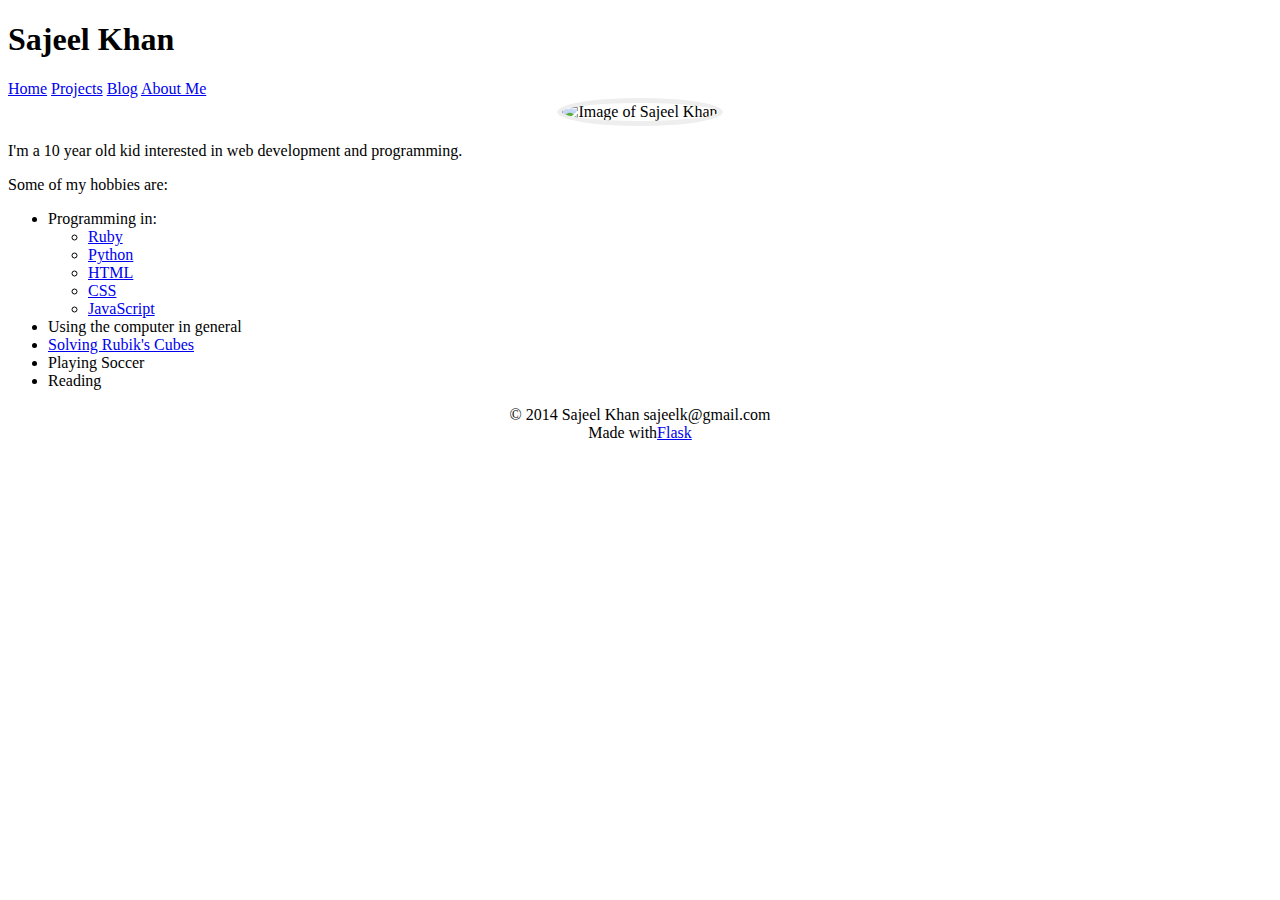
==== about/index.html @ f877eaa0 "Create index.html" ====
<!doctype html>
<title>Sajeel Khan</title>
<link rel="stylesheet" type="text/css" href="../static/style.css">
<link rel="shortcut icon" href="../static/favicon.ico">
<div class="page">
	<h1>Sajeel Khan</h1>
	<div class="metanav">
		<a href="../index.html">Home</a>
		<a href="../projects/index.html">Projects</a>
		<a href="../blog/index.html">Blog</a>
		<a href="../about/index.html">About Me</a>
	</div>
	
	<center><img src="../static/imgofme.png" alt="Image of Sajeel Khan" style="border: 5px #eee solid; border-radius: 100%;" /></center>
	<p>I'm a 10 year old kid interested in web development and programming.</p>
	<p>Some of my hobbies are:</p>
	<ul>
		<li>Programming in:
			<ul>
				<li><a href="https://www.ruby-lang.org" target="_blank">Ruby</a></li>
				<li><a href="http://python.org" target="_blank">Python</a></li>
				<li><a href="http://www.w3schools.com/html/default.asp" target="_blank">HTML</a></li>
				<li><a href="http://www.w3schools.com/css/default.asp" target="_blank">CSS</a></li>
				<li><a href="http://www.w3schools.com/js/default.asp" target="_blank">JavaScript</a></li>
			</ul>
		</li>
		<li>Using the computer in general</li>
		<li><a href="http://youtu.be/609nhVzg-5Q" target="_blank">Solving Rubik's Cubes</a></li>
		<li>Playing Soccer</li>
		<li>Reading</li>
	</ul>

</div>
<center>&copy; 2014 Sajeel Khan sajeelk@gmail.com <br />Made with<a href="http://flask.pocoo.org">Flask</a></center>
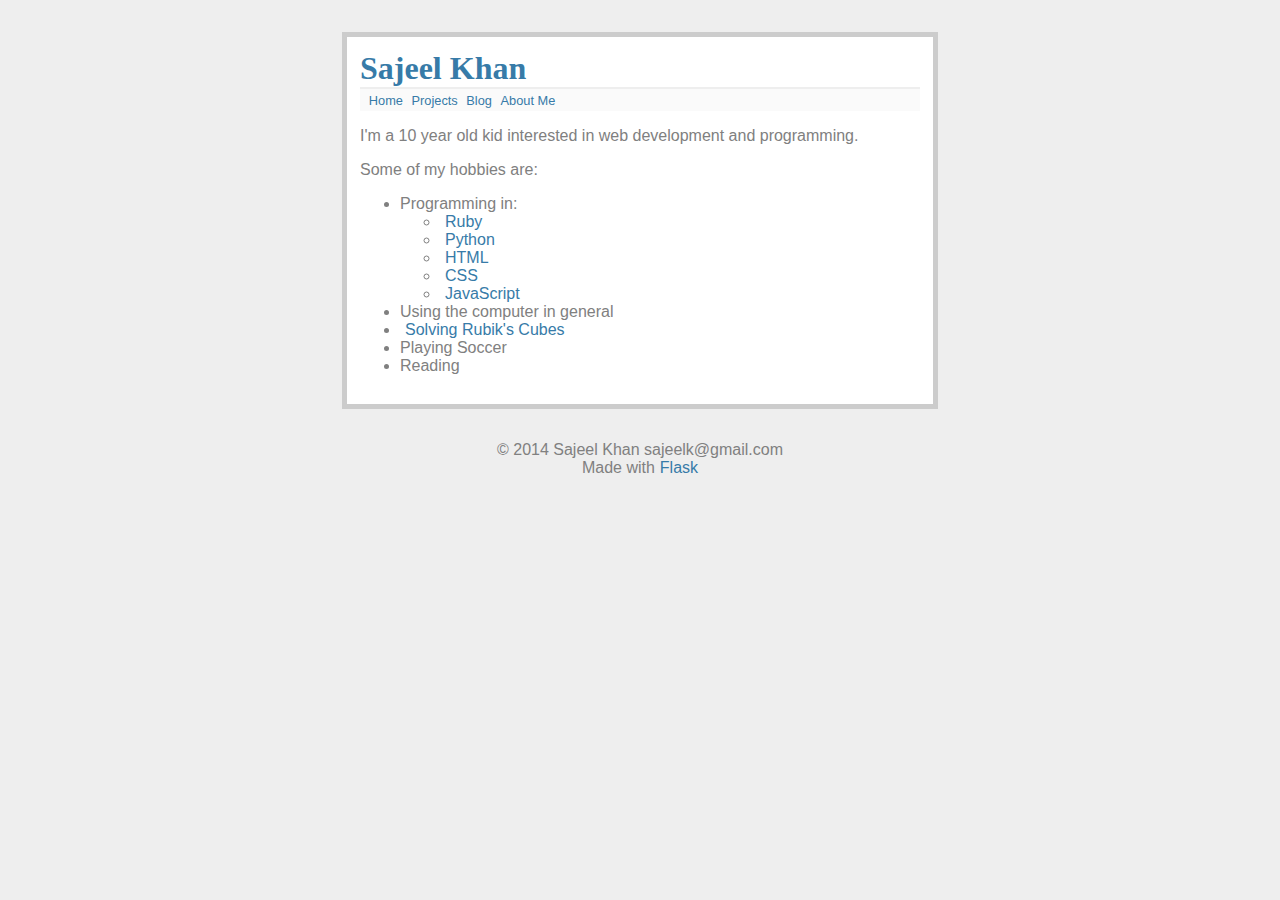
==== commit 3c0da483: "Update index.html" ====
--- a/about/index.html
+++ b/about/index.html
@@ -2,7 +2,6 @@
 <!doctype html>
 <title>Sajeel Khan</title>
 <link rel="stylesheet" type="text/css" href="../static/style.css">
-<link rel="shortcut icon" href="../static/favicon.ico">
 <div class="page">
 	<h1>Sajeel Khan</h1>
 	<div class="metanav">
@@ -12,7 +11,6 @@
 		<a href="../about/index.html">About Me</a>
 	</div>
 	
-	<center><img src="../static/imgofme.png" alt="Image of Sajeel Khan" style="border: 5px #eee solid; border-radius: 100%;" /></center>
 	<p>I'm a 10 year old kid interested in web development and programming.</p>
 	<p>Some of my hobbies are:</p>
 	<ul>
--- a/static/style.css
+++ b/static/style.css
@@ -0,0 +1,29 @@
+body            { font-family: sans-serif; background: #eee; color: #808080; }
+a:hover         { color: #eee; }
+a               { color: #377ba8; text-decoration: none; padding-left: 5px; -webkit-transition: color .3s; -moz-transition: color .3s; -o-transition: color .3s; transition: color .3s; } 
+a.log           { color: #eee; padding-left: 0;}
+h1, h2          { color: #377ba8; font-family: 'Georgia', serif; margin: 0; }
+h1              { border-bottom: 2px solid #eee; }
+h2              { font-size: 1.2em; }
+span            { padding-right: 315px; font-size: 1em; }
+.project        { color: #377ba8 }
+.page           { margin: 2em auto; width: 35em; border: 5px solid #ccc;
+                  padding: 0.8em; background: white; }
+.entries        { list-style: none; margin: 0; padding: 0; }
+.entries li     { margin: 0.8em 1.2em; }
+.entries li h2  { margin-left: -1em; }
+.add-entry      { font-size: 0.9em; border-bottom: 1px solid #ccc; }
+.add-entry dl   { font-weight: bold; }
+.metanav        { text-align: left; font-size: 0.8em; padding: 0.3em;
+                  margin-bottom: 1em; background: #fafafa; }
+.flash          { background: #cee5F5; padding: 0.5em;
+                  border: 1px solid #aacbe2; }
+.error          { background: #f0d6d6; padding: 0.5em; }
+@media screen and (min-width: 501px) and (max-width: 800px){
+	.page{ width: 23em; }
+	a{ font-size: 16px; padding-left: 10px; }
+}
+@media screen and (max-width: 500px){
+	.page{ width: 15em; }
+	a{ font-size: 17px; padding-left: 12px;  padding-right: 70px;}
+}
